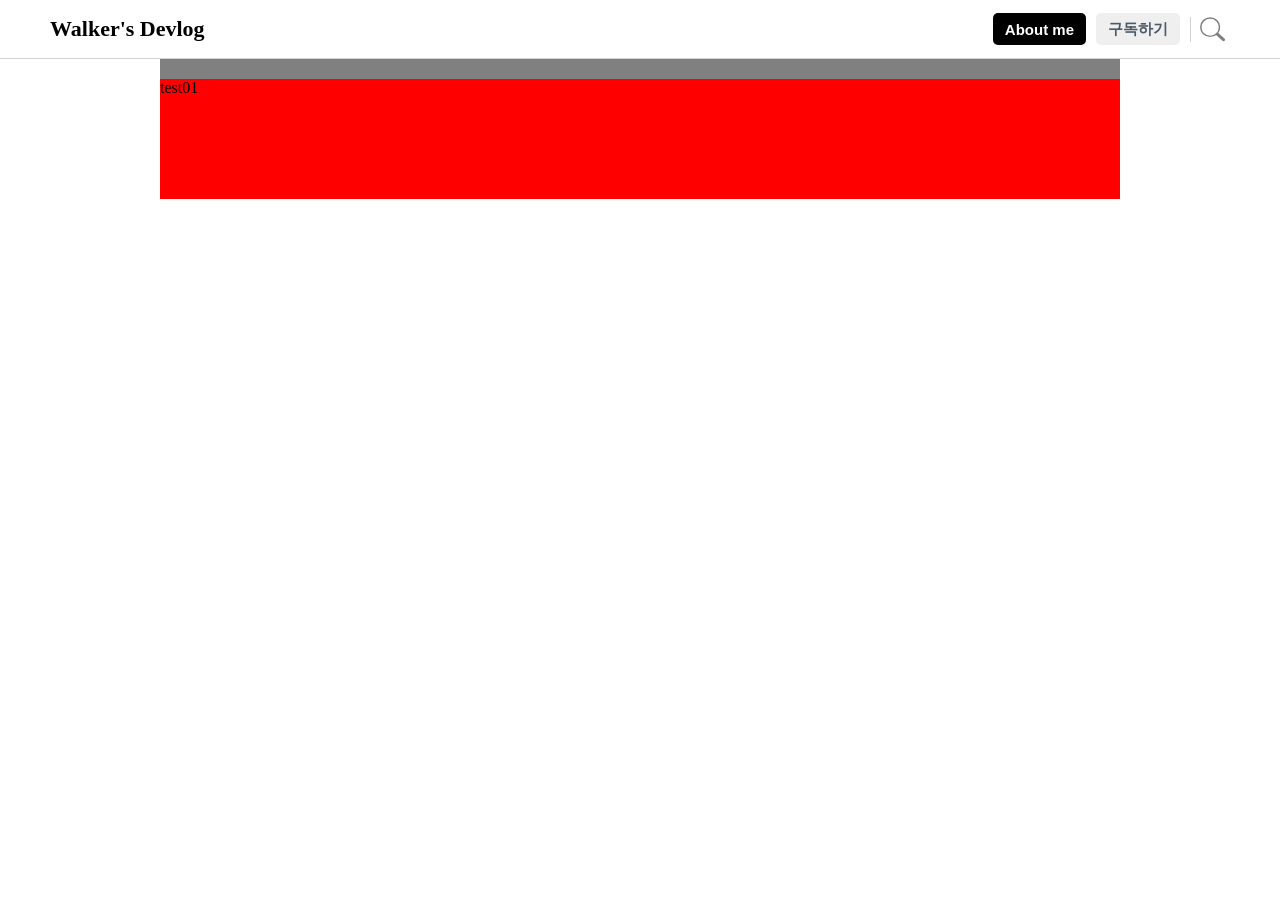
==== devlogHome.html @ c820be5c "feat(navbar) : add devlog home's element and make navbar of home \ add devlogHome css, js, html and " ====
<!DOCTYPE html>
<html lang="en">
<head>
    <meta charset="UTF-8">
    <meta name="viewport" content="width=device-width, initial-scale=1.0">
    <title>devlog home</title>
    <link href="/css/devlogHome.css" rel="stylesheet">
</head>
<body>
    <header class="navbar">
        <div class="navbar-logo">Walker's Devlog</div>
        <div class="navbar-main">
            <button class="navbar-main-aboutme">About me</button>
            <button class="navbar-main-newletter">구독하기</button>
            <div class="navbar-main-search">
                <img class="navbar-main-search-img" src="/img/searchImg.svg">
            </div>
            <div class="navbar-main-list">
                <img class="navbar-main-list-img" src="/img/open-menu-6208.svg">
            </div>
        </div>
    </header>
    <main class="main">
        <div class="main-section">
            <div class="main-ad">
                test01
            </div>
        </div>
    </main>
    <script src="/JS/devlogHome.js"></script>
</body>
</html>
---- css/devlogHome.css ----
* {
    box-sizing: border-box;
    margin: 0;
    padding: 0;
}
@font-face {
    font-family: 'Pretendard-Regular';
    src: url('https://fastly.jsdelivr.net/gh/Project-Noonnu/noonfonts_2107@1.1/Pretendard-Regular.woff') format('woff');
    font-weight: 100;
    font-style: normal;
}

@font-face {
    font-family: 'Pretendard-Regular';
    src: url('https://fastly.jsdelivr.net/gh/Project-Noonnu/noonfonts_2107@1.1/Pretendard-Regular.woff') format('woff');
    font-weight: 200;
    font-style: normal;
}

@font-face {
    font-family: 'Pretendard-Regular';
    src: url('https://fastly.jsdelivr.net/gh/Project-Noonnu/noonfonts_2107@1.1/Pretendard-Regular.woff') format('woff');
    font-weight: 300;
    font-style: normal;
}

@font-face {
    font-family: 'Pretendard-Regular';
    src: url('https://fastly.jsdelivr.net/gh/Project-Noonnu/noonfonts_2107@1.1/Pretendard-Regular.woff') format('woff');
    font-weight: 400;
    font-style: normal;
}

@font-face {
    font-family: 'Pretendard-Regular';
    src: url('https://fastly.jsdelivr.net/gh/Project-Noonnu/noonfonts_2107@1.1/Pretendard-Regular.woff') format('woff');
    font-weight: 500;
    font-style: normal;
}

@font-face {
    font-family: 'Pretendard-Regular';
    src: url('https://fastly.jsdelivr.net/gh/Project-Noonnu/noonfonts_2107@1.1/Pretendard-Regular.woff') format('woff');
    font-weight: 600;
    font-style: normal;
}

@font-face {
    font-family: 'Pretendard-Regular';
    src: url('https://fastly.jsdelivr.net/gh/Project-Noonnu/noonfonts_2107@1.1/Pretendard-Regular.woff') format('woff');
    font-weight: 700;
    font-style: normal;
}

@font-face {
    font-family: 'Pretendard-Regular';
    src: url('https://fastly.jsdelivr.net/gh/Project-Noonnu/noonfonts_2107@1.1/Pretendard-Regular.woff') format('woff');
    font-weight: 800;
    font-style: normal;
}

@font-face {
    font-family: 'Pretendard-Regular';
    src: url('https://fastly.jsdelivr.net/gh/Project-Noonnu/noonfonts_2107@1.1/Pretendard-Regular.woff') format('woff');
    font-weight: 900;
    font-style: normal;
}
.navbar {
    display: flex;
    flex-direction: row;
    justify-content: space-between;
    align-items: center;
    height: 59px;
    border-bottom: 1px solid lightgrey;
    padding: 0px 50px 0px 50px;
}

.navbar-logo {
    font-size: 22px;
    font-weight: 600;
}

.navbar-main {
    display: flex;
    flex-direction: row;
    align-items: center;
}

.navbar-main-aboutme {
    font-size: 15px;
    font-weight: 600;
    color: white;
    background-color: black;
    height: 32px;
    border: none;
    padding: 7px 12px 7px 12px;
    border-radius: 5px;
    text-align: center;
    margin-right: 10px;
}

.navbar-main-newletter {
    font-size: 15px;
    font-weight: 600;
    height: 32px;
    border: none;
    padding: 7px 12px 7px 12px;
    color: rgb(78, 89, 104);
    border-radius: 5px;
    text-align: center;
    margin-right: 10px;
}

.navbar-main-list {
    display: none;
}

.navbar-main-search {
    width: 40px;
    height : 25px;
    overflow: hidden;
    border-left: 1px solid lightgrey;
    padding-left: 5px;
}

.navbar-main-search > img {
    height: 100%;
}

.main {
    display: flex;
    justify-content: center;
}

.main-section {
    background-color: grey;
    display: flex;
    flex-direction: column;
    justify-content: center;
    width: 75%;
}

.main-ad {
    background-color: red;
    height: 120px;
    margin-top: 20px;
}

@media screen and (max-width: 768px) {/* 스마트폰 화면 */

.navbar-main-aboutme{
    display: none;
}
.navbar-main-newletter {
    display: none;

}

.navbar-main-search {
    width: 35px;
    height : 25px;
    overflow: hidden;
    padding: 0px;
    border-left: none;
    margin-right: 10px;
}

.navbar-main-list {
    display: block;
    height: 28px;
    width: 28px;

}

.navbar-main-list > img {
    height: 100%;
    color: grey;
}

}
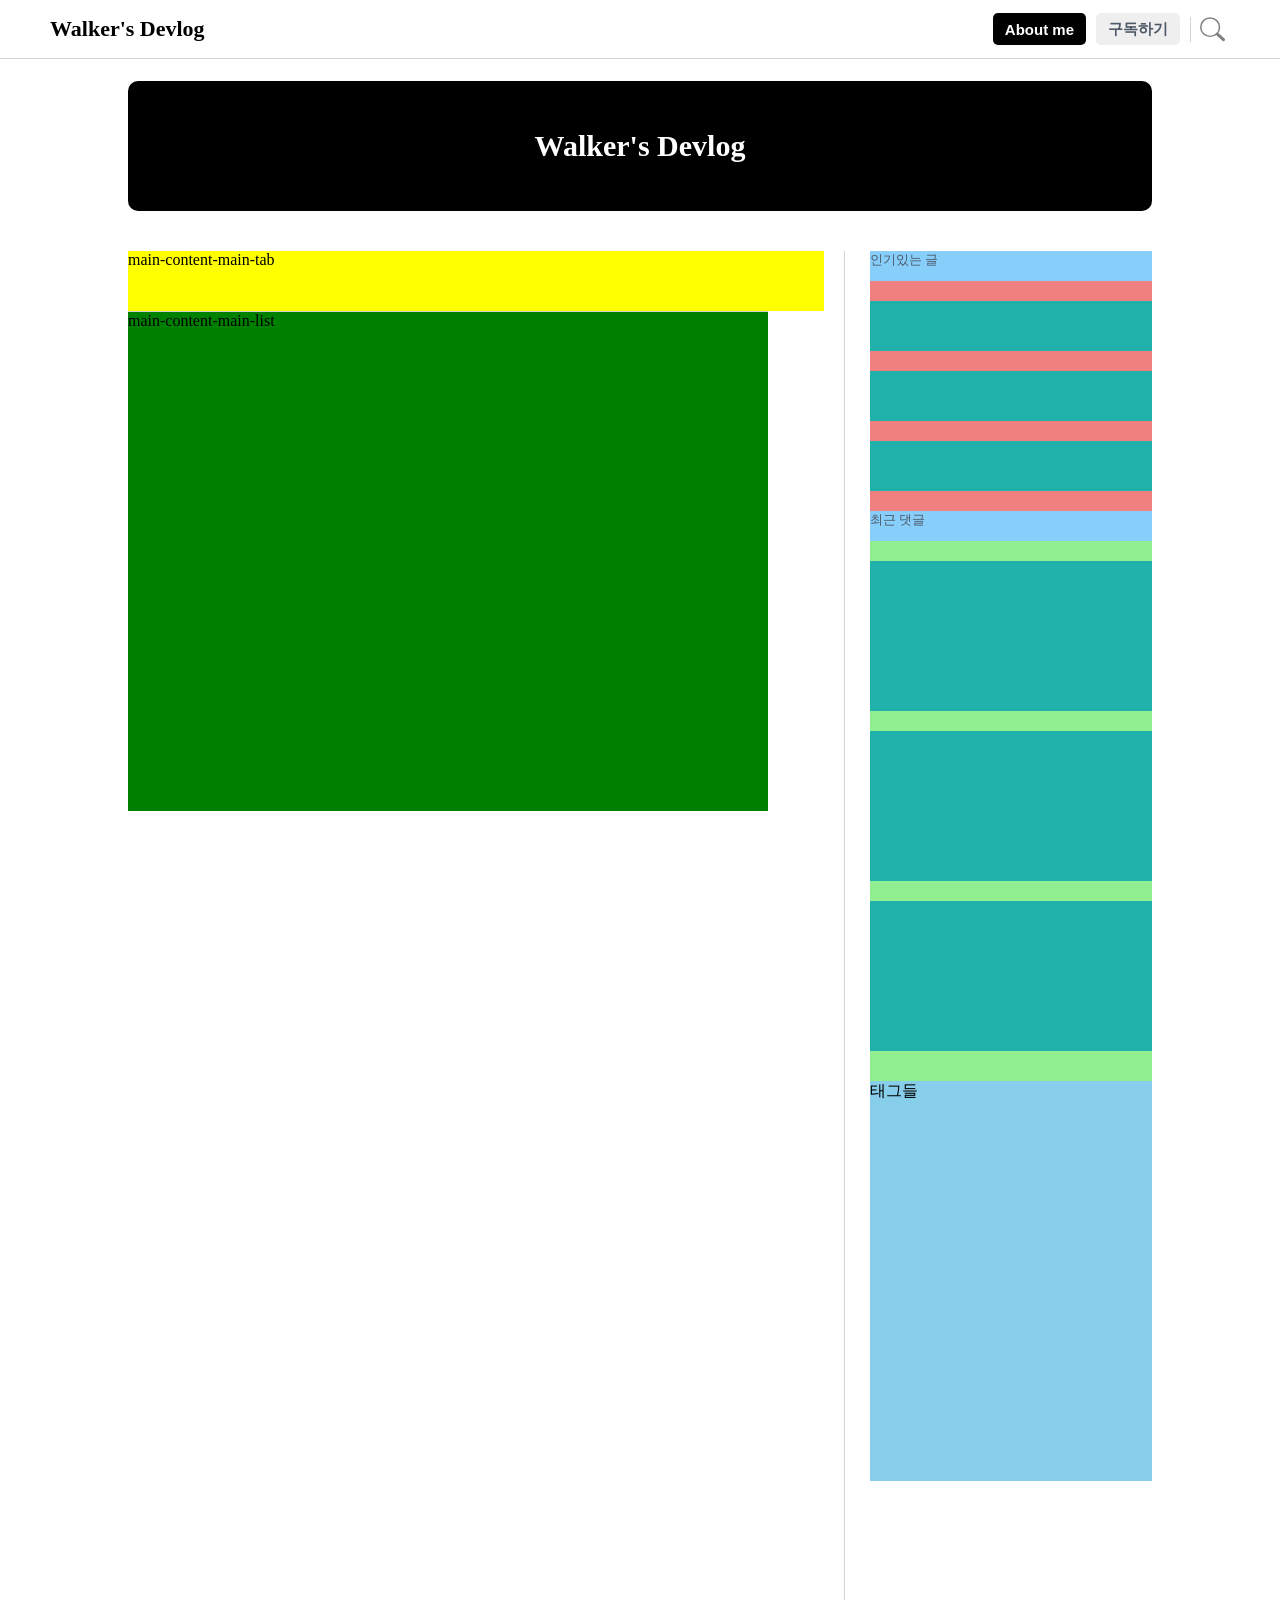
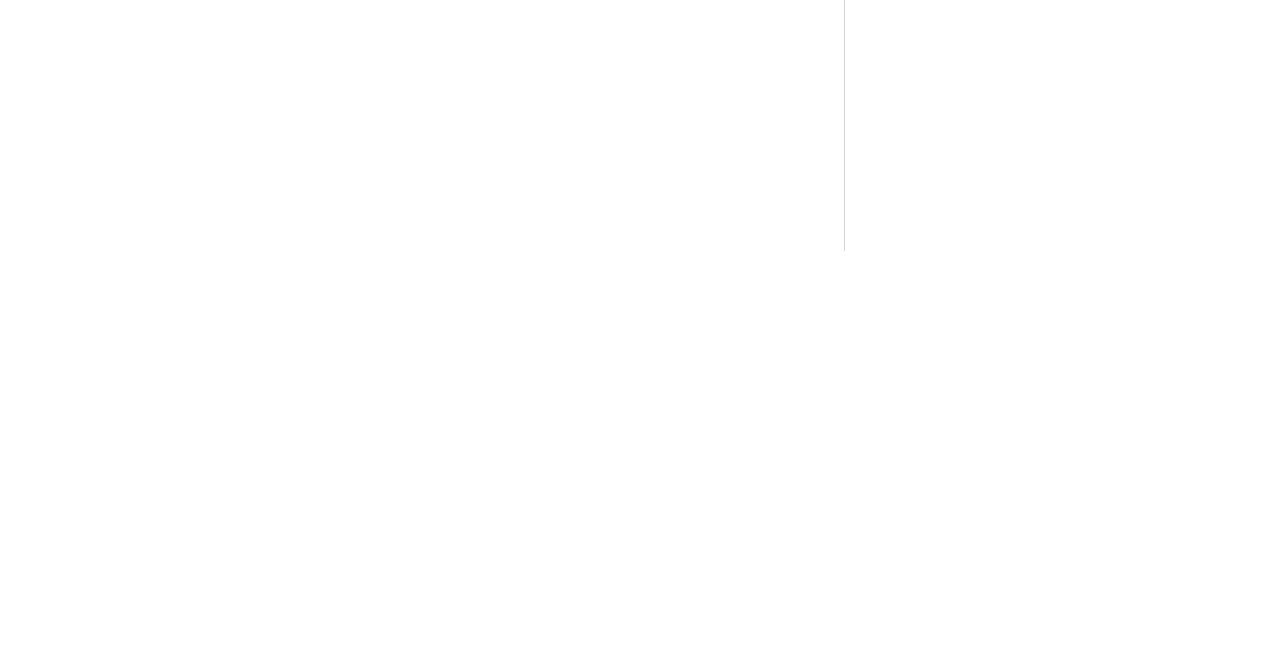
==== commit ae7e9e1e: "feat(main) : publishing main contents part \ add publishing main contenst, sub contents, ad contents" ====
--- a/devlogHome.html
+++ b/devlogHome.html
@@ -23,7 +23,38 @@
     <main class="main">
         <div class="main-section">
             <div class="main-ad">
-                test01
+                Walker's Devlog
+            </div>
+            <div class="main-content">
+                <div class="main-content-main">
+                    <div class="main-content-main-tab">
+                        main-content-main-tab
+                    </div>
+                    <div class="main-content-main-list">
+                        main-content-main-list
+                    </div>
+                </div>
+                <div class="main-content-sub">
+                    <div class="main-content-sub-hotcontents">
+                        <div class="main-content-sub-hotcontents-title">
+                            인기있는 글
+                        </div>
+                        <div class="main-content-sub-hotcontents01"></div>
+                        <div class="main-content-sub-hotcontents02"></div>
+                        <div class="main-content-sub-hotcontents03"></div>
+                    </div>
+                    <div class="main-content-sub-recentrepls">
+                        <div class="main-content-sub-recentrepls-title">
+                            최근 댓글
+                        </div>
+                        <div class="main-content-sub-recentrepls01"></div>
+                        <div class="main-content-sub-recentrepls02"></div>
+                        <div class="main-content-sub-recentrepls03"></div>
+                    </div>
+                    <div class="main-content-sub-tags">
+                        태그들
+                    </div>
+                </div>
             </div>
         </div>
     </main>
--- a/css/devlogHome.css
+++ b/css/devlogHome.css
@@ -66,6 +66,9 @@
     font-style: normal;
 }
 .navbar {
+    position: fixed;
+    width: 100%;
+    background-color: white;
     display: flex;
     flex-direction: row;
     justify-content: space-between;
@@ -73,6 +76,7 @@
     height: 59px;
     border-bottom: 1px solid lightgrey;
     padding: 0px 50px 0px 50px;
+    
 }
 
 .navbar-logo {
@@ -133,27 +137,145 @@
 }
 
 .main-section {
-    background-color: grey;
-    display: flex;
-    flex-direction: column;
-    justify-content: center;
-    width: 75%;
+    margin-top: 59px;
+    display: flex;
+    flex-direction: column;
+    justify-content: center;
+    width: 80%;
 }
 
 .main-ad {
-    background-color: red;
-    height: 120px;
-    margin-top: 20px;
-}
-
-@media screen and (max-width: 768px) {/* 스마트폰 화면 */
+    width: 100%;
+    background-color: black;
+    height: 130px;
+    margin-top: 22px;
+    border-radius: 10px;
+    display: flex;
+    justify-content: center;
+    align-items: center;
+    font-size: 30px;
+    font-weight: 600;
+    color: white;
+}
+
+.main-content {
+    margin-top: 40px;
+    height: 2000px;
+    display: flex;
+    flex-direction: row;
+}
+
+.main-content-main {
+    background-color: white;
+    width: 70%;
+    height: 80%;
+    padding-right: 20px;
+    border-right: 1px solid lightgray;
+    display: flex;
+    flex-direction: column;
+}
+
+.main-content-main-tab {
+    height: 60px;
+    background-color: yellow;
+}
+
+.main-content-main-list {
+    height: 500px;
+    width: 92%;
+    background-color: green;
+    border-top: 1px solid lightgray;
+}
+
+.main-content-sub {
+    background-color: white;
+    width: 30%;
+    height: 80%;
+    padding-left: 25px;
+}
+
+.main-content-sub-hotcontents {
+    background-color: lightcoral;
+    height: 260px;
+    display: flex;
+    flex-direction: column;
+}
+
+.main-content-sub-hotcontents-title {
+    color: rgb(78, 89, 104);
+    height: 30px;
+    font-size: 13px;
+    background-color: lightskyblue;
+}
+
+.main-content-sub-hotcontents01 {
+    margin-top: 20px;
+    height: 50px;
+    background-color: lightseagreen;
+}
+
+.main-content-sub-hotcontents02 {
+    margin-top: 20px;
+    height: 50px;
+    background-color: lightseagreen;
+}
+
+.main-content-sub-hotcontents03 {
+    margin-top: 20px;
+    height: 50px;
+    background-color: lightseagreen;
+}
+.main-content-sub-recentrepls {
+    background-color: lightgreen;
+    height: 570px
+}
+
+.main-content-sub-recentrepls-title {
+    color: rgb(78, 89, 104);
+    font-size: 13px;
+    height: 30px;
+    background-color: lightskyblue;
+}
+
+.main-content-sub-recentrepls01 {
+    margin-top: 20px;
+    height: 150px;
+    background-color: lightseagreen;
+}
+
+.main-content-sub-recentrepls02 {
+    margin-top: 20px;
+    height: 150px;
+    background-color: lightseagreen;
+}
+
+.main-content-sub-recentrepls03 {
+    margin-top: 20px;
+    height: 150px;
+    background-color: lightseagreen;
+}
+
+
+.main-content-sub-tags {
+    background-color: skyblue;
+    height: 400px
+}
+
+@media screen and (max-width: 900px) {/* 스마트폰 화면 */
 
 .navbar-main-aboutme{
     display: none;
 }
 .navbar-main-newletter {
     display: none;
-
+}
+
+.main-section {
+    margin-top: 59px;
+    display: flex;
+    flex-direction: column;
+    justify-content: center;
+    width: 85%;
 }
 
 .navbar-main-search {
@@ -177,4 +299,38 @@
     color: grey;
 }
 
-}
+.main-ad {
+    width: 100%;
+    background-color: black;
+    height: 90px;
+    margin-top: 22px;
+    border-radius: 10px;
+    display: flex;
+    justify-content: center;
+    align-items: center;
+    font-size: 25px;
+    font-weight: 600;
+    color: white;
+}
+
+.main-content-main {
+    background-color: yellow;
+    width: 100%;
+    height: 80%;
+}
+
+.main-content-main {
+    background-color: white;
+    width: 100%;
+    height: 80%;
+    padding: 0px;
+    border-right: none;
+    display: flex;
+    flex-direction: column;
+}
+
+.main-content-sub {
+    display: none;
+}
+
+}
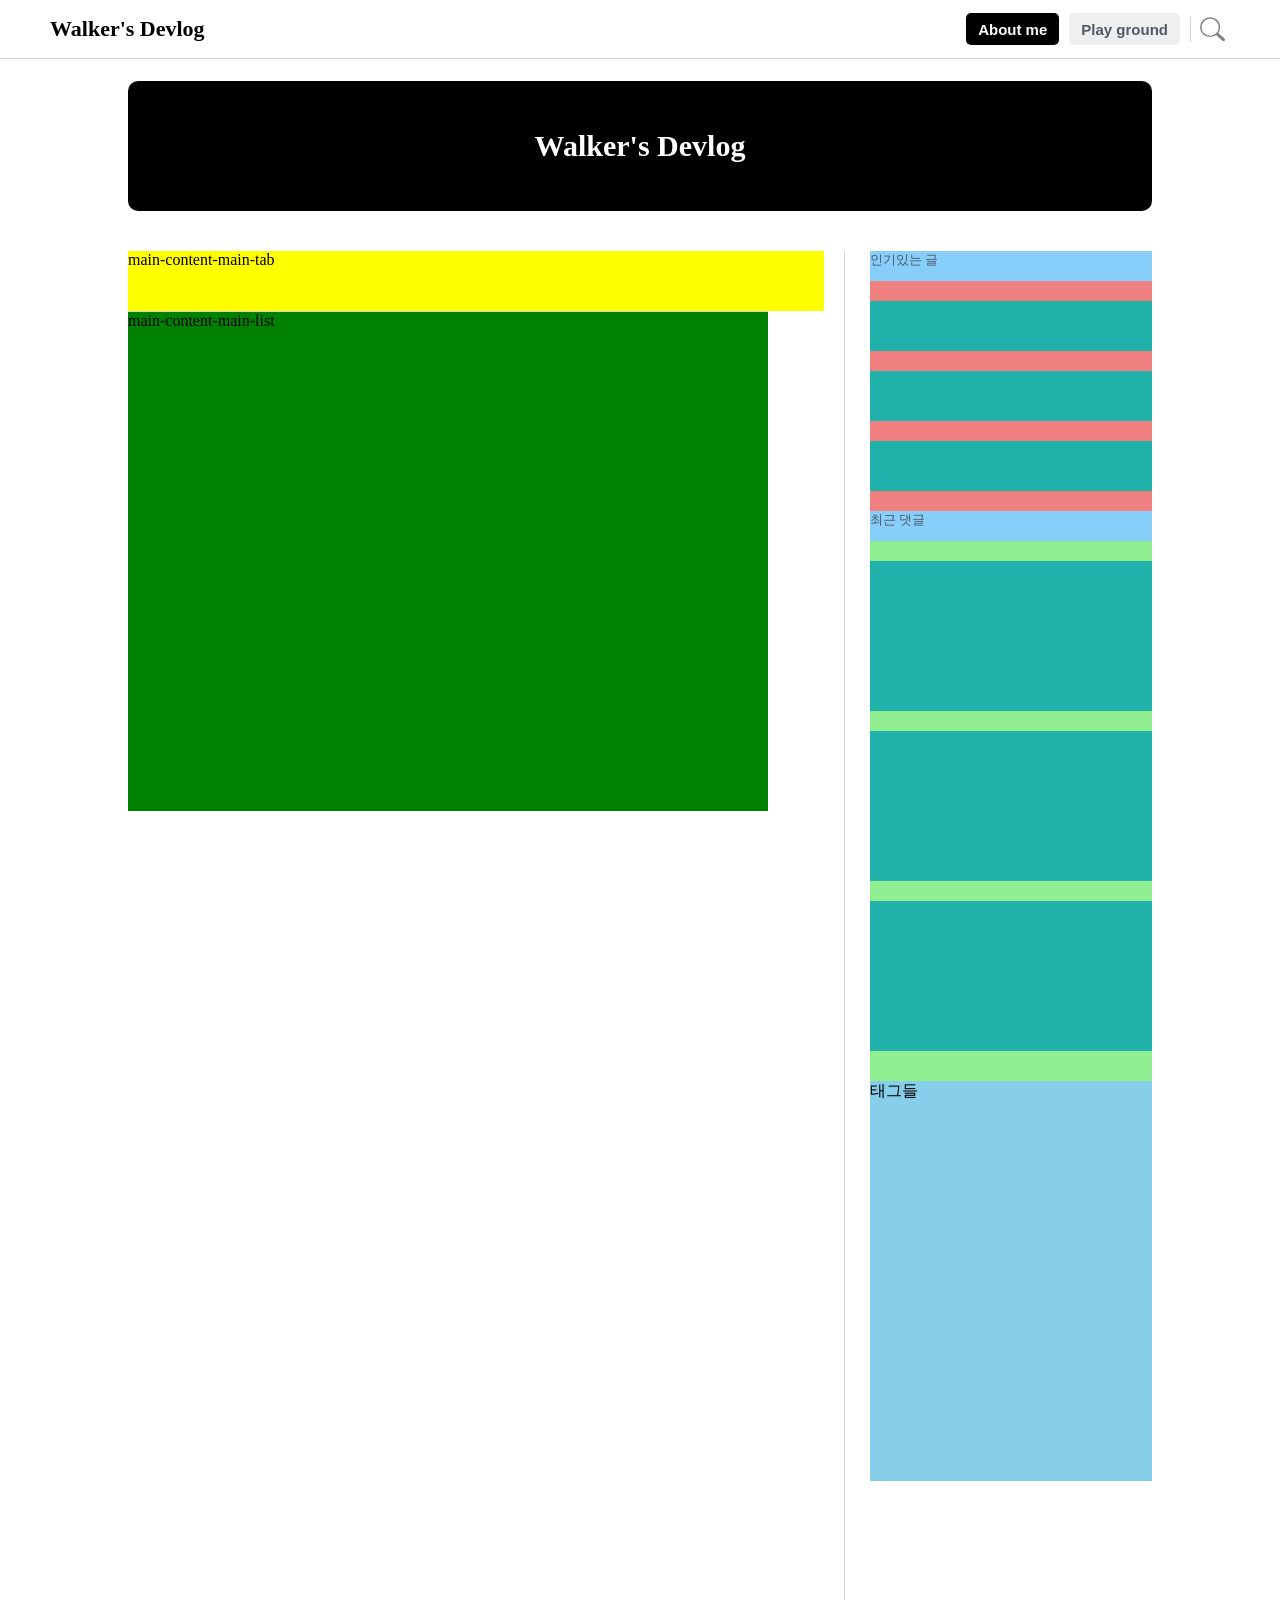
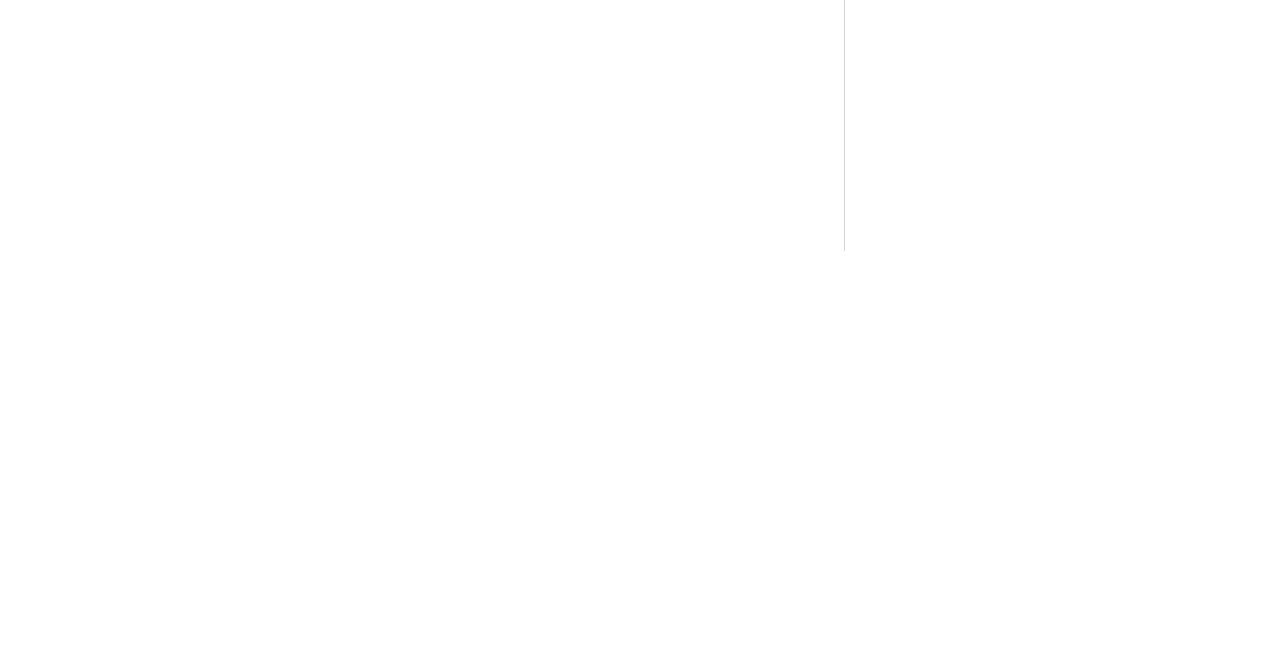
==== commit 99467bbb: "feat(all) : make function clickHandler and playground page" ====
--- a/devlogHome.html
+++ b/devlogHome.html
@@ -11,7 +11,7 @@
         <div class="navbar-logo">Walker's Devlog</div>
         <div class="navbar-main">
             <button class="navbar-main-aboutme">About me</button>
-            <button class="navbar-main-newletter">구독하기</button>
+            <button class="navbar-main-playground">Play ground</button>
             <div class="navbar-main-search">
                 <img class="navbar-main-search-img" src="/img/searchImg.svg">
             </div>
--- a/css/devlogHome.css
+++ b/css/devlogHome.css
@@ -82,6 +82,7 @@
 .navbar-logo {
     font-size: 22px;
     font-weight: 600;
+    cursor: pointer;
 }
 
 .navbar-main {
@@ -101,9 +102,10 @@
     border-radius: 5px;
     text-align: center;
     margin-right: 10px;
-}
-
-.navbar-main-newletter {
+    cursor: pointer;
+}
+
+.navbar-main-playground {
     font-size: 15px;
     font-weight: 600;
     height: 32px;
@@ -113,6 +115,7 @@
     border-radius: 5px;
     text-align: center;
     margin-right: 10px;
+    cursor: pointer;
 }
 
 .navbar-main-list {
@@ -266,7 +269,7 @@
 .navbar-main-aboutme{
     display: none;
 }
-.navbar-main-newletter {
+.navbar-main-playground {
     display: none;
 }
 
@@ -333,4 +336,11 @@
     display: none;
 }
 
-}
+.main-content-main-list {
+    height: 500px;
+    width: 100%;
+    background-color: green;
+    border-top: 1px solid lightgray;
+}
+
+}
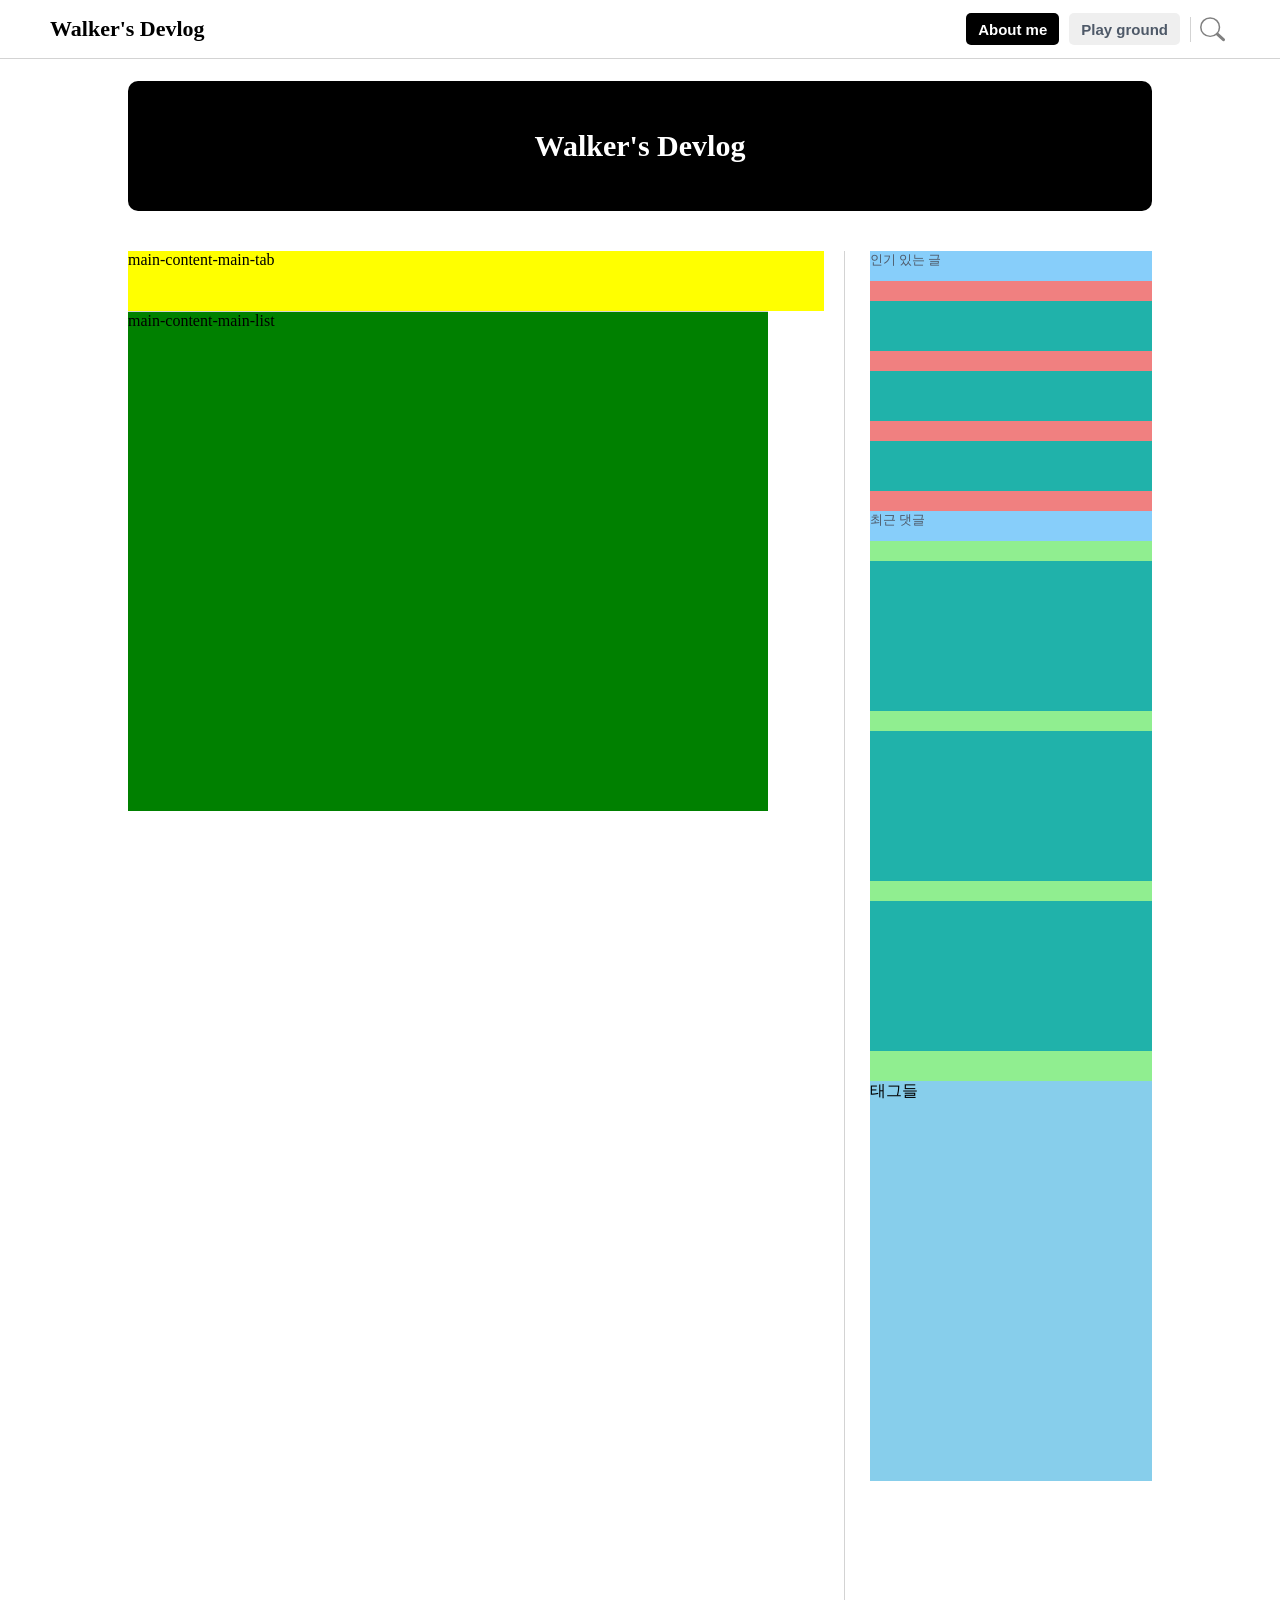
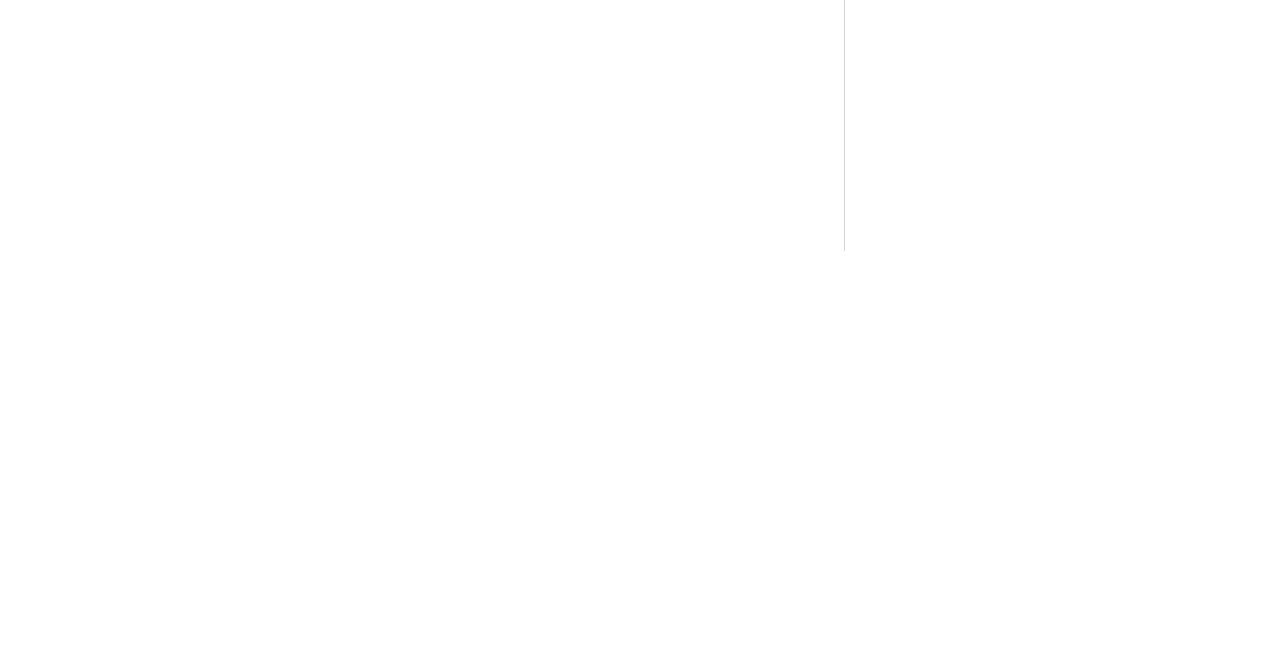
==== commit 882dd22f: "feat(login) : add list description" ====
--- a/devlogHome.html
+++ b/devlogHome.html
@@ -17,10 +17,15 @@
             </div>
             <div class="navbar-main-list">
                 <img class="navbar-main-list-img" src="/img/open-menu-6208.svg">
+                <img class="navbar-main-list-img-x" src="/img/xicon.svg">
             </div>
         </div>
     </header>
     <main class="main">
+        <div class="navbar-mobile-list">
+            <button class="navbar-main-aboutme-mobile">About me</button>
+            <button class="navbar-main-playground-mobile">Play ground</button>
+        </div>
         <div class="main-section">
             <div class="main-ad">
                 Walker's Devlog
@@ -37,7 +42,7 @@
                 <div class="main-content-sub">
                     <div class="main-content-sub-hotcontents">
                         <div class="main-content-sub-hotcontents-title">
-                            인기있는 글
+                            인기 있는 글
                         </div>
                         <div class="main-content-sub-hotcontents01"></div>
                         <div class="main-content-sub-hotcontents02"></div>
--- a/css/devlogHome.css
+++ b/css/devlogHome.css
@@ -118,7 +118,7 @@
     cursor: pointer;
 }
 
-.navbar-main-list {
+.navbar-main-list, .navbar-main-list-img-x {
     display: none;
 }
 
@@ -264,6 +264,10 @@
     height: 400px
 }
 
+.navbar-mobile-list {
+    display: none;
+}
+
 @media screen and (max-width: 900px) {/* 스마트폰 화면 */
 
 .navbar-main-aboutme{
@@ -279,6 +283,7 @@
     flex-direction: column;
     justify-content: center;
     width: 85%;
+
 }
 
 .navbar-main-search {
@@ -290,57 +295,120 @@
     margin-right: 10px;
 }
 
+.main {
+    display: flex;
+    justify-content: center;
+    align-items: center;
+    flex-direction: column;
+}
+
+.main-ad {
+    width: 100%;
+    background-color: black;
+    height: 90px;
+    margin-top: 22px;
+    border-radius: 10px;
+    display: flex;
+    justify-content: center;
+    align-items: center;
+    font-size: 25px;
+    font-weight: 600;
+    color: white;
+}
+
+.main-content-main {
+    background-color: yellow;
+    width: 100%;
+    height: 80%;
+}
+
+.main-content-main {
+    background-color: white;
+    width: 100%;
+    height: 80%;
+    padding: 0px;
+    border-right: none;
+    display: flex;
+    flex-direction: column;
+}
+
+.main-content-sub {
+    display: none;
+}
+
+.main-content-main-list {
+    height: 500px;
+    width: 100%;
+    background-color: green;
+    border-top: 1px solid lightgray;
+}
+
 .navbar-main-list {
     display: block;
     height: 28px;
     width: 28px;
-
-}
-
-.navbar-main-list > img {
+    cursor: pointer;
+    transition: transform 0.7s;
+}
+
+.navbar-main-list-img {
+    display: block;
     height: 100%;
-    color: grey;
-}
-
-.main-ad {
-    width: 100%;
+}
+
+.navbar-main-list-img-x {
+    display: none;
+    height: 100%;
+}
+
+.clicked {
+
+}
+
+.navbar-mobile-list {
+    width: 100%;
+    height: 170px;
+
+    padding-top: 82px;
+    padding-bottom: 22px;
+
+    display: none;
+    flex-direction: column;
+    align-items: center;
+    justify-content: center;
+    border-top: 1px solid white;
+    border-bottom: 1px solid lightgray;
+}
+
+.navbar-main-aboutme-mobile {
+    width: 85%;
+    font-size: 15px;
+    font-weight: 600;
+    color: white;
     background-color: black;
-    height: 90px;
-    margin-top: 22px;
-    border-radius: 10px;
-    display: flex;
-    justify-content: center;
-    align-items: center;
-    font-size: 25px;
-    font-weight: 600;
-    color: white;
-}
-
-.main-content-main {
-    background-color: yellow;
-    width: 100%;
-    height: 80%;
-}
-
-.main-content-main {
-    background-color: white;
-    width: 100%;
-    height: 80%;
-    padding: 0px;
-    border-right: none;
-    display: flex;
-    flex-direction: column;
-}
-
-.main-content-sub {
-    display: none;
-}
-
-.main-content-main-list {
-    height: 500px;
-    width: 100%;
-    background-color: green;
-    border-top: 1px solid lightgray;
-}
-
-}
+    height: 40px;
+    border: none;
+    padding: 7px 12px 7px 12px;
+    border-radius: 5px;
+    text-align: center;
+    margin-bottom: 10px;
+    cursor: pointer;
+}
+
+.navbar-main-playground-mobile {
+    width: 85%;
+    font-size: 15px;
+    font-weight: 600;
+    color: rgb(78, 89, 104);
+
+
+    height: 40px;
+    border: none;
+    padding: 7px 12px 7px 12px;
+    border-radius: 5px;
+    text-align: center;
+
+    cursor: pointer;
+}
+
+}
